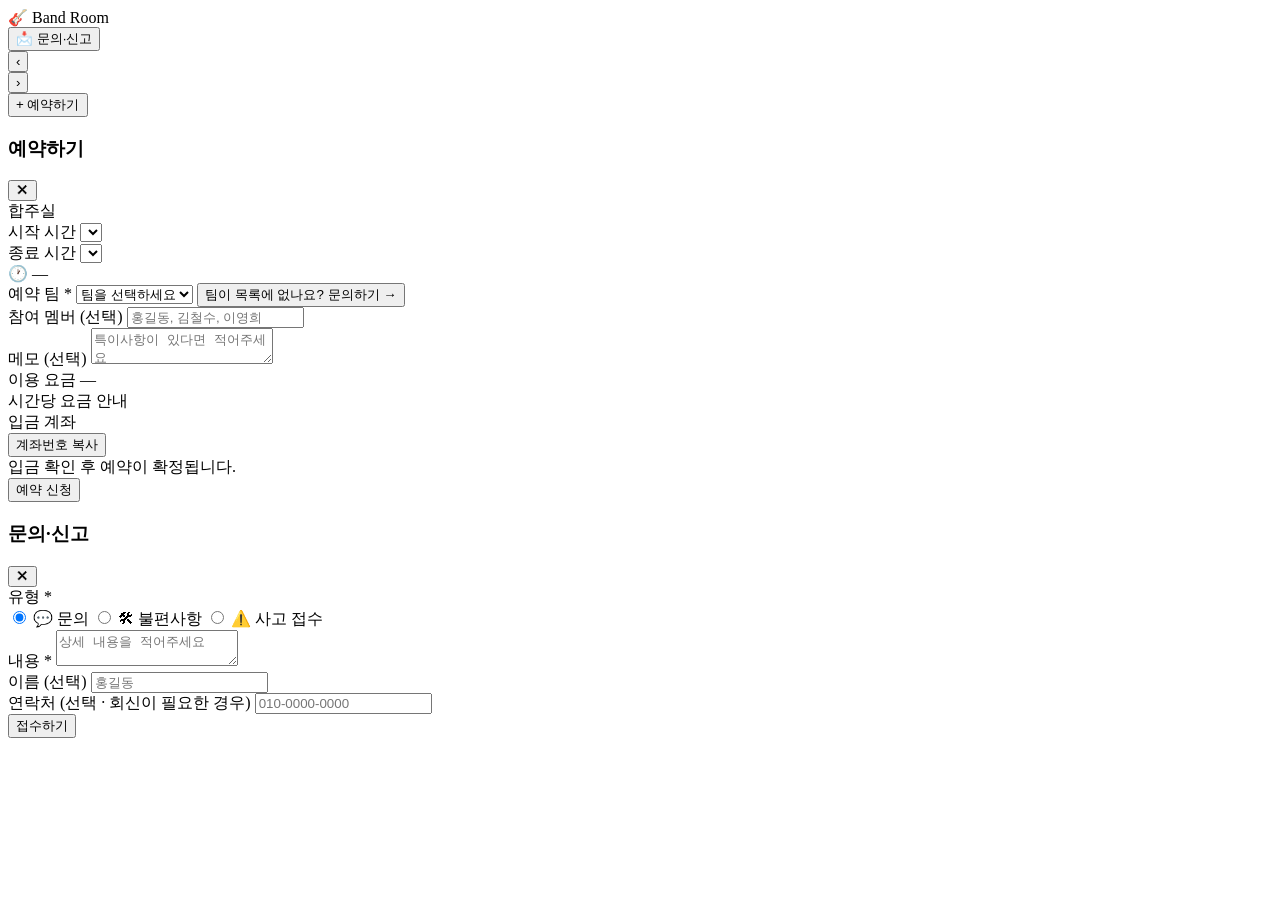
==== frontend/index.html @ 07e6c5af "feat: 팀·멤버·정산·온라인 티켓 추가 및 관리자 분리 관리자를 예약 페이지에서 분리하고, 밴드 운영에 필요한 팀 관리 · 멤버 관리 · 월회비 정산 · 온라인 티켓 기능을 추" ====
<!DOCTYPE html>
<html lang="ko">
<head>
  <meta charset="UTF-8">
  <meta name="viewport" content="width=device-width, initial-scale=1.0, maximum-scale=1.0, user-scalable=no">
  <title>Band Room — 합주실 예약</title>
  <link rel="icon" href="/static/favicon.svg" type="image/svg+xml">
  <link rel="preconnect" href="https://fonts.googleapis.com">
  <link href="https://fonts.googleapis.com/css2?family=Inter:wght@400;500;600;700;800&display=swap" rel="stylesheet">
  <link rel="stylesheet" href="/static/style.css">
</head>
<body>

  <!-- Header -->
  <header class="header">
    <div class="logo">
      <span class="logo-icon">🎸</span>
      <span class="logo-text">Band Room</span>
    </div>
    <div class="header-actions">
      <button class="header-link" onclick="openInquiryModal()" aria-label="문의/신고">📩 문의·신고</button>
    </div>
  </header>

  <main class="main">

    <!-- Date Navigation -->
    <div class="date-nav">
      <div class="date-top">
        <button class="btn-nav" id="prevDay" aria-label="이전 날">&#8249;</button>
        <div class="date-center">
          <span class="date-weekday" id="weekday"></span>
          <span class="date-text" id="currentDate"></span>
        </div>
        <button class="btn-nav" id="nextDay" aria-label="다음 날">&#8250;</button>
      </div>
      <div class="week-strip" id="weekStrip"></div>
    </div>

    <!-- Room Tabs (filled from /api/rooms) -->
    <div class="room-tabs" id="roomTabs"></div>

    <!-- Timeline -->
    <div class="timeline-section" id="timelineSection">
      <div class="timeline-wrapper">
        <div class="time-labels" id="timeLabels"></div>
        <div class="timeline-grid" id="timelineGrid">
          <!-- slots injected by JS -->
          <div class="reservations-layer" id="reservationsLayer"></div>
          <div class="current-time-line" id="currentTimeLine" style="display:none"></div>
        </div>
      </div>
    </div>

  </main>

  <!-- Bottom Bar -->
  <div class="bottom-bar">
    <button class="btn-reserve-main" onclick="openModal()">
      <span>+</span> 예약하기
    </button>
  </div>

  <!-- Reservation Modal -->
  <div class="modal-overlay" id="modalOverlay">
    <div class="modal" id="modal">
      <div class="modal-handle"></div>
      <div class="modal-header">
        <h3 class="modal-title">예약하기</h3>
        <button class="modal-close" onclick="closeModal()" aria-label="닫기">✕</button>
      </div>
      <div class="modal-body">
        <form id="reservationForm" autocomplete="off">

          <!-- Room Badge -->
          <div id="roomBadge" class="room-badge r1">
            <span class="badge-dot"></span>
            <span id="roomBadgeName">합주실</span>
          </div>

          <!-- Start Time -->
          <div class="form-group">
            <label class="form-label" for="startTime">시작 시간</label>
            <select class="form-select" id="startTime"></select>
          </div>

          <!-- End Time -->
          <div class="form-group">
            <label class="form-label" for="endTime">종료 시간</label>
            <select class="form-select" id="endTime"></select>
          </div>

          <!-- Time Summary -->
          <div class="time-summary">
            <span class="time-summary-icon">🕐</span>
            <span class="time-summary-text" id="timeSummaryText">—</span>
          </div>
          <div class="time-max-hint" id="timeMaxHint"></div>

          <!-- Team -->
          <div class="form-group">
            <label class="form-label" for="teamSelect">
              예약 팀 <span style="color:var(--danger)">*</span>
            </label>
            <select class="form-select" id="teamSelect" required>
              <option value="">팀을 선택하세요</option>
            </select>
            <button type="button" class="link-inline" onclick="closeModal(); openInquiryModal();">
              팀이 목록에 없나요? 문의하기 →
            </button>
          </div>

          <!-- Members -->
          <div class="form-group">
            <label class="form-label" for="members">
              참여 멤버
              <span style="color:var(--text-light);font-weight:500;text-transform:none;letter-spacing:0">(선택)</span>
            </label>
            <input type="text" class="form-input" id="members"
              placeholder="홍길동, 김철수, 이영희">
          </div>

          <!-- Note -->
          <div class="form-group">
            <label class="form-label" for="note">
              메모
              <span style="color:var(--text-light);font-weight:500;text-transform:none;letter-spacing:0">(선택)</span>
            </label>
            <textarea class="form-textarea" id="note"
              placeholder="특이사항이 있다면 적어주세요"></textarea>
          </div>

          <!-- 선불 팀(월 이용료 · 월회비)은 건별 요금이 없어 요금 박스를 통째로 감춘다 -->
          <div class="prepaid-note" id="prepaidNote" style="display:none;"></div>

          <!-- Fee & Deposit Info -->
          <div class="fee-box" id="feeBox">
            <div class="fee-row">
              <span class="fee-label">이용 요금</span>
              <span class="fee-value" id="feeAmount">—</span>
            </div>
            <div class="fee-breakdown" id="feeBreakdown">시간당 요금 안내</div>
            <div id="feeDepositBox">
              <div class="fee-divider"></div>
              <div class="fee-deposit-title">입금 계좌</div>
              <div class="fee-deposit">
                <div class="fee-deposit-bank" id="depositBank"></div>
                <div class="fee-deposit-name" id="depositHolder"></div>
                <button type="button" class="btn-copy-account" id="copyAccountBtn">계좌번호 복사</button>
              </div>
            </div>
            <div class="fee-notice" id="feeNotice">입금 확인 후 예약이 확정됩니다.</div>
          </div>

          <button type="submit" class="btn-submit" id="submitBtn">예약 신청</button>
        </form>
      </div>
    </div>
  </div>

  <!-- Inquiry Modal -->
  <div class="modal-overlay" id="inquiryOverlay">
    <div class="modal">
      <div class="modal-handle"></div>
      <div class="modal-header">
        <h3 class="modal-title">문의·신고</h3>
        <button class="modal-close" onclick="closeInquiryModal()" aria-label="닫기">✕</button>
      </div>
      <div class="modal-body">
        <form id="inquiryForm" autocomplete="off">

          <div class="form-group">
            <label class="form-label">유형 <span style="color:var(--danger)">*</span></label>
            <div class="inquiry-cats">
              <label class="inquiry-cat active">
                <input type="radio" name="inqCat" value="question" checked>
                <span class="inquiry-cat-icon">💬</span>
                <span class="inquiry-cat-name">문의</span>
              </label>
              <label class="inquiry-cat">
                <input type="radio" name="inqCat" value="complaint">
                <span class="inquiry-cat-icon">🛠</span>
                <span class="inquiry-cat-name">불편사항</span>
              </label>
              <label class="inquiry-cat">
                <input type="radio" name="inqCat" value="incident">
                <span class="inquiry-cat-icon">⚠️</span>
                <span class="inquiry-cat-name">사고 접수</span>
              </label>
            </div>
          </div>

          <div class="form-group">
            <label class="form-label" for="inqContent">내용 <span style="color:var(--danger)">*</span></label>
            <textarea class="form-textarea" id="inqContent"
              placeholder="상세 내용을 적어주세요" maxlength="2000" required></textarea>
          </div>

          <div class="form-group">
            <label class="form-label" for="inqName">
              이름
              <span style="color:var(--text-light);font-weight:500;text-transform:none;letter-spacing:0">(선택)</span>
            </label>
            <input type="text" class="form-input" id="inqName" placeholder="홍길동" maxlength="100">
          </div>

          <div class="form-group">
            <label class="form-label" for="inqPhone">
              연락처
              <span style="color:var(--text-light);font-weight:500;text-transform:none;letter-spacing:0">(선택 · 회신이 필요한 경우)</span>
            </label>
            <input type="tel" class="form-input" id="inqPhone" placeholder="010-0000-0000" maxlength="30">
          </div>

          <button type="submit" class="btn-submit" id="inqSubmitBtn">접수하기</button>
        </form>
      </div>
    </div>
  </div>

  <!-- Toast -->
  <div class="toast" id="toast"></div>

  <script src="/static/app.js"></script>
</body>
</html>
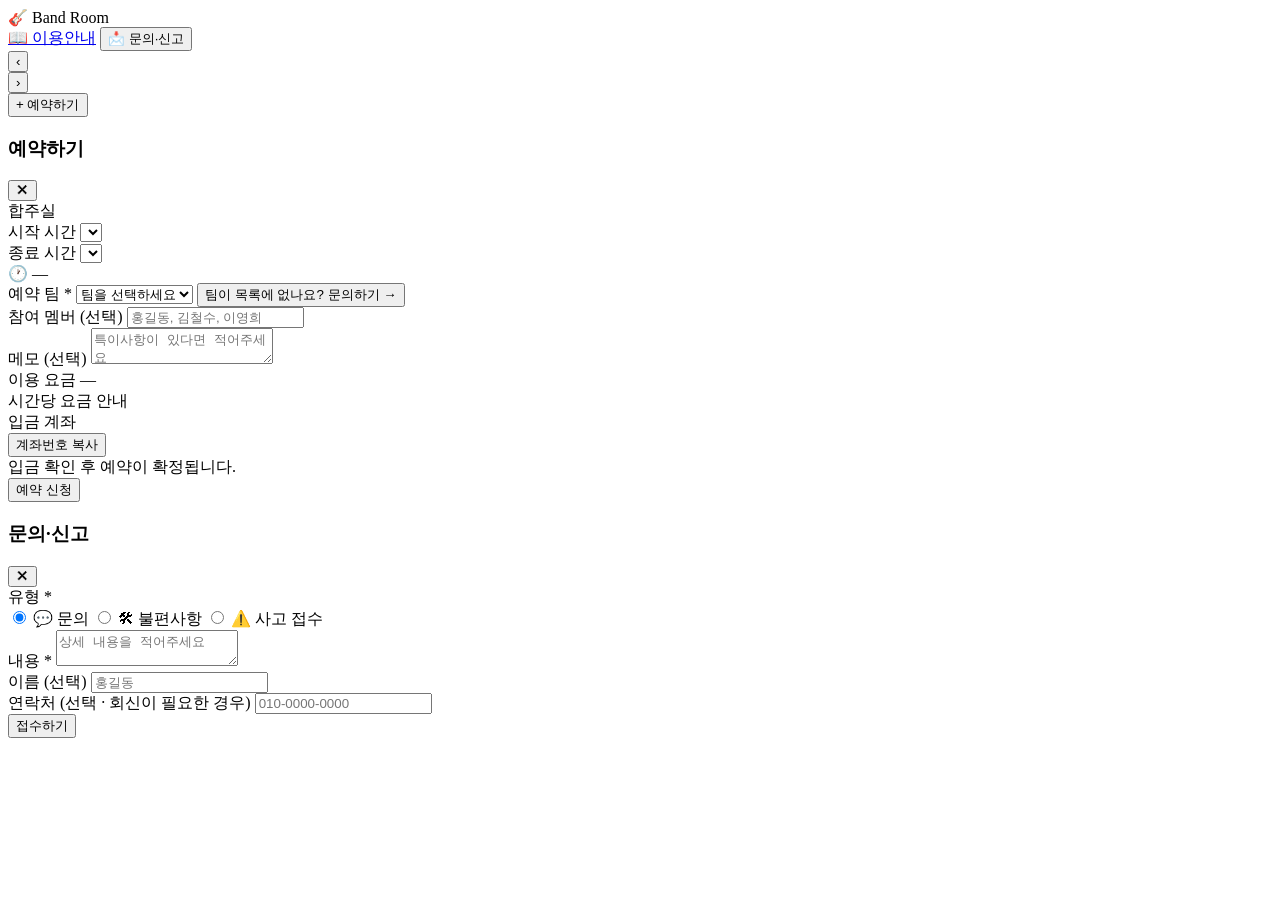
==== commit 1b3a81d3: "feat: 멤버 다중 팀 소속 · 본인 예약 취소 · 이용안내 페이지 · 관리자 예약 수정 한 사람이 밴드를 여러 개 하는 경우를 받으면서, 예약 쪽 요청(취소·수정·안내)까지 함" ====
--- a/frontend/index.html
+++ b/frontend/index.html
@@ -18,13 +18,15 @@
       <span class="logo-text">Band Room</span>
     </div>
     <div class="header-actions">
+      <a class="header-link" href="/guide" aria-label="이용안내">📖 이용안내</a>
       <button class="header-link" onclick="openInquiryModal()" aria-label="문의/신고">📩 문의·신고</button>
     </div>
   </header>
 
   <main class="main">
 
-    <!-- Date Navigation -->
+    <!-- Date Navigation + Room Tabs — 스크롤해도 항상 붙어 있어야 한다 -->
+    <div class="page-sticky">
     <div class="date-nav">
       <div class="date-top">
         <button class="btn-nav" id="prevDay" aria-label="이전 날">&#8249;</button>
@@ -39,6 +41,7 @@
 
     <!-- Room Tabs (filled from /api/rooms) -->
     <div class="room-tabs" id="roomTabs"></div>
+    </div>
 
     <!-- Timeline -->
     <div class="timeline-section" id="timelineSection">
@@ -97,17 +100,36 @@
           </div>
           <div class="time-max-hint" id="timeMaxHint"></div>
 
-          <!-- Team -->
-          <div class="form-group">
+          <!-- Team (합주실 등 팀 단위 공간) -->
+          <div class="form-group" id="teamField">
             <label class="form-label" for="teamSelect">
               예약 팀 <span style="color:var(--danger)">*</span>
             </label>
-            <select class="form-select" id="teamSelect" required>
+            <select class="form-select" id="teamSelect">
               <option value="">팀을 선택하세요</option>
             </select>
             <button type="button" class="link-inline" onclick="closeModal(); openInquiryModal();">
               팀이 목록에 없나요? 문의하기 →
             </button>
+          </div>
+
+          <!-- 개인 단위 공간 (개인연습실) -->
+          <div id="personalFields" style="display:none;">
+            <div class="form-group">
+              <label class="form-label" for="bookerName">
+                이용자 이름 <span style="color:var(--danger)">*</span>
+              </label>
+              <input type="text" class="form-input" id="bookerName" maxlength="50"
+                     placeholder="이름을 입력하세요" autocomplete="off">
+              <div class="booker-status" id="bookerStatus"></div>
+            </div>
+            <div class="form-group" id="bookerPhoneField">
+              <label class="form-label" for="bookerPhone">
+                연락처 <span style="color:var(--danger)">*</span>
+              </label>
+              <input type="tel" class="form-input" id="bookerPhone" maxlength="30"
+                     placeholder="010-0000-0000">
+            </div>
           </div>
 
           <!-- Members -->
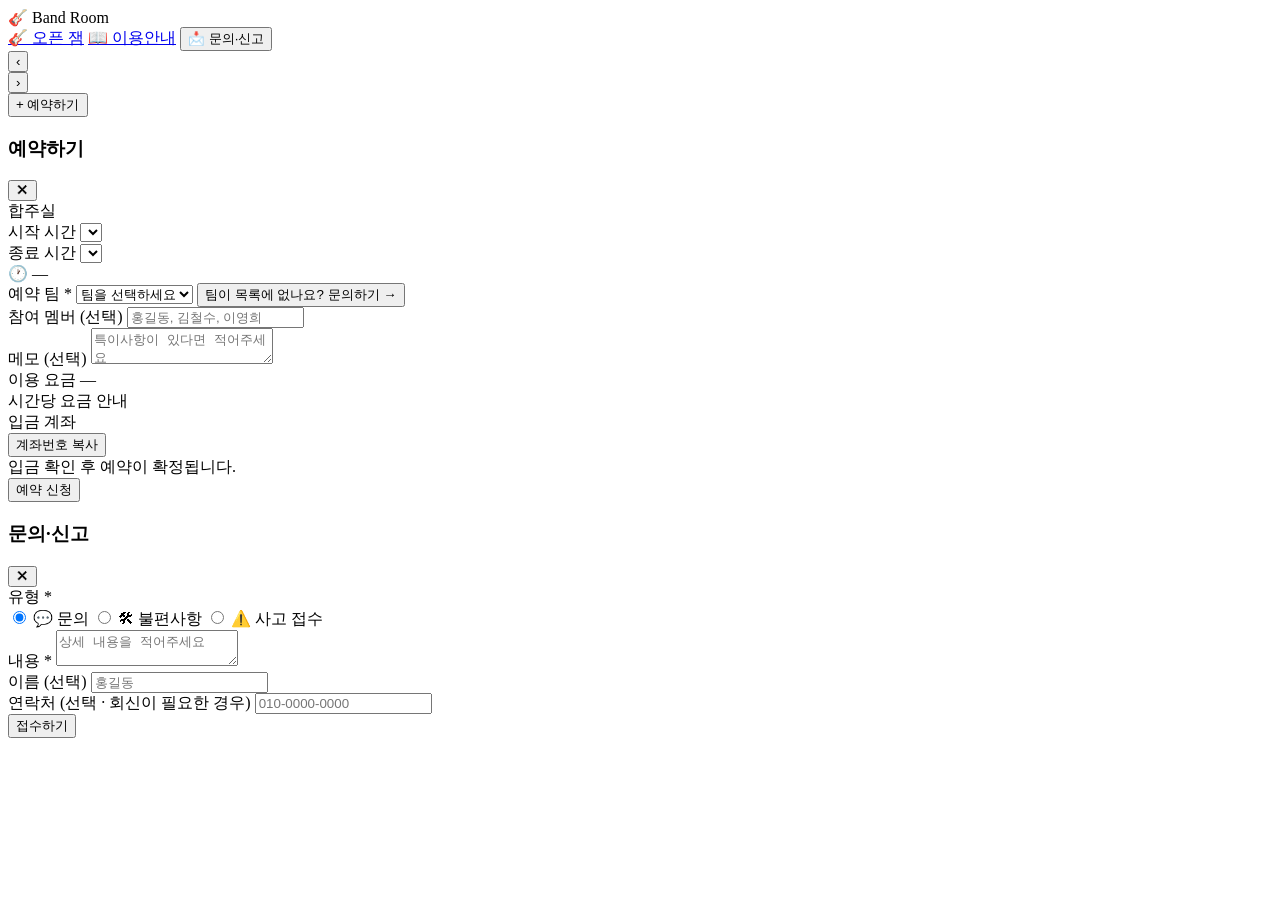
==== commit 47be7339: "feat: 오픈 잼 — 1곡 단위 자율 합주 매칭 doors_open_jam_system.pdf 기획. 고정 밴드의 부담 없이 한 곡만 정해 포지션별로 사람을 모으는 단기 프로젝트" ====
--- a/frontend/index.html
+++ b/frontend/index.html
@@ -18,6 +18,7 @@
       <span class="logo-text">Band Room</span>
     </div>
     <div class="header-actions">
+      <a class="header-link" href="/openjam" aria-label="오픈 잼">🎸 오픈 잼</a>
       <a class="header-link" href="/guide" aria-label="이용안내">📖 이용안내</a>
       <button class="header-link" onclick="openInquiryModal()" aria-label="문의/신고">📩 문의·신고</button>
     </div>
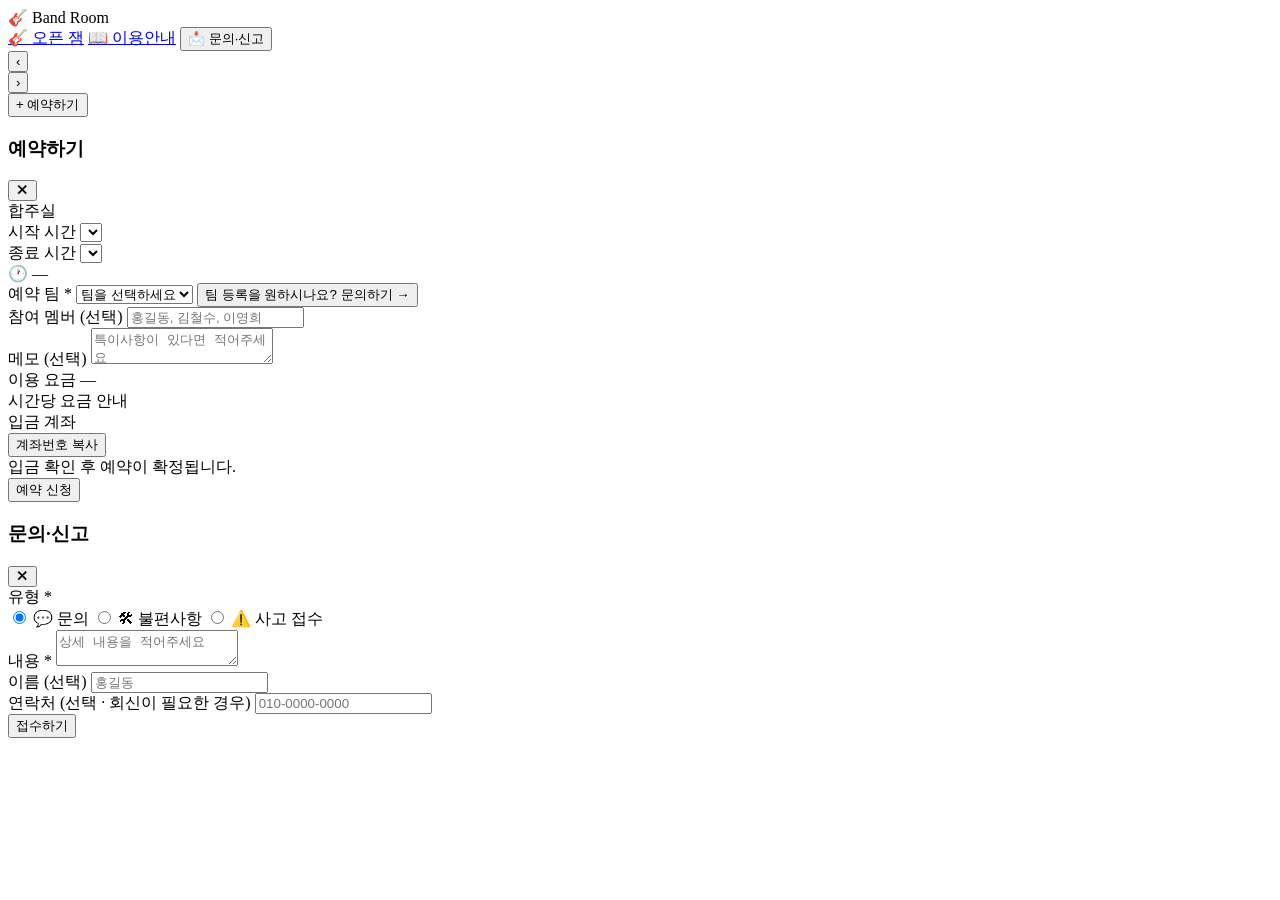
==== commit 83a25743: "feat: 팀 없이 합주실 예약 (이름·연락처) - 예약 팀 드롭다운 맨 아래 '팀 없이 예약' — 고르면 이름·연락처 칸이 나오고 둘 다 필수 - 서버는 kind='guest' " ====
--- a/frontend/index.html
+++ b/frontend/index.html
@@ -110,11 +110,11 @@
               <option value="">팀을 선택하세요</option>
             </select>
             <button type="button" class="link-inline" onclick="closeModal(); openInquiryModal();">
-              팀이 목록에 없나요? 문의하기 →
+              팀 등록을 원하시나요? 문의하기 →
             </button>
           </div>
 
-          <!-- 개인 단위 공간 (개인연습실) -->
+          <!-- 개인 단위 공간 (개인연습실) · 팀 없이 잡는 합주실 게스트 -->
           <div id="personalFields" style="display:none;">
             <div class="form-group">
               <label class="form-label" for="bookerName">
@@ -133,8 +133,8 @@
             </div>
           </div>
 
-          <!-- Members -->
-          <div class="form-group">
+          <!-- Members (팀 예약만 — 개인연습실은 혼자 쓴다) -->
+          <div class="form-group" id="membersField">
             <label class="form-label" for="members">
               참여 멤버
               <span style="color:var(--text-light);font-weight:500;text-transform:none;letter-spacing:0">(선택)</span>
